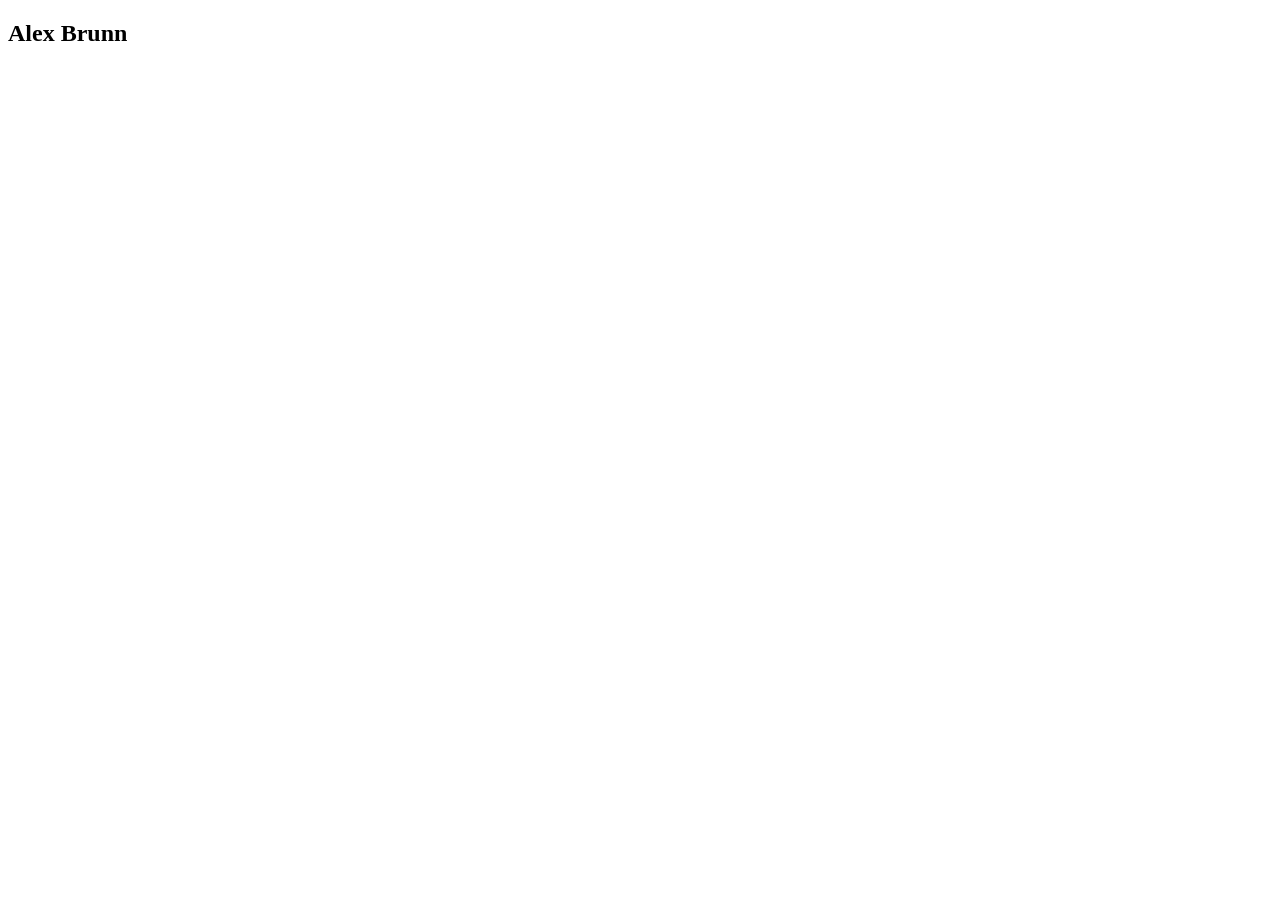
==== assets/html/index.html @ 6816d729 "Simple page builder and loader" ====
<!doctype html>
<html>
    <head>
        <meta charset="utf-8">
        <title>AlexBrunn</title>
    </head>
    <body>
        <header>
            <nav>
                <a href="nav-item"></a>
            </nav>
        </header>
        <main>
            <section>
                <h1>Alex Brunn</h1>
            </section>
        </main>
    </body>
</html>
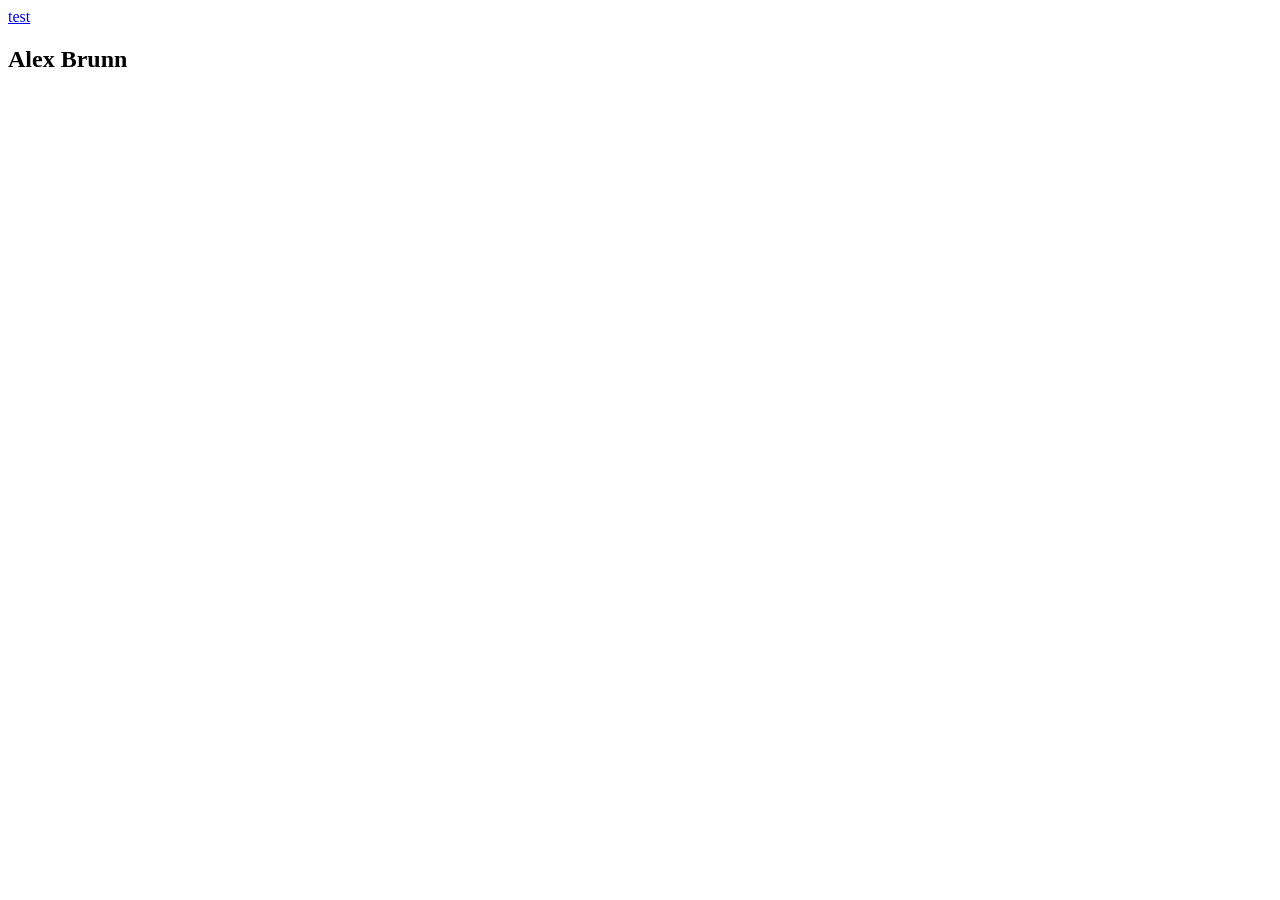
==== commit b64d461b: "Added/ notFound handler" ====
--- a/assets/html/index.html
+++ b/assets/html/index.html
@@ -7,7 +7,7 @@
     <body>
         <header>
             <nav>
-                <a href="nav-item"></a>
+                <a href="view/test">test</a>
             </nav>
         </header>
         <main>
